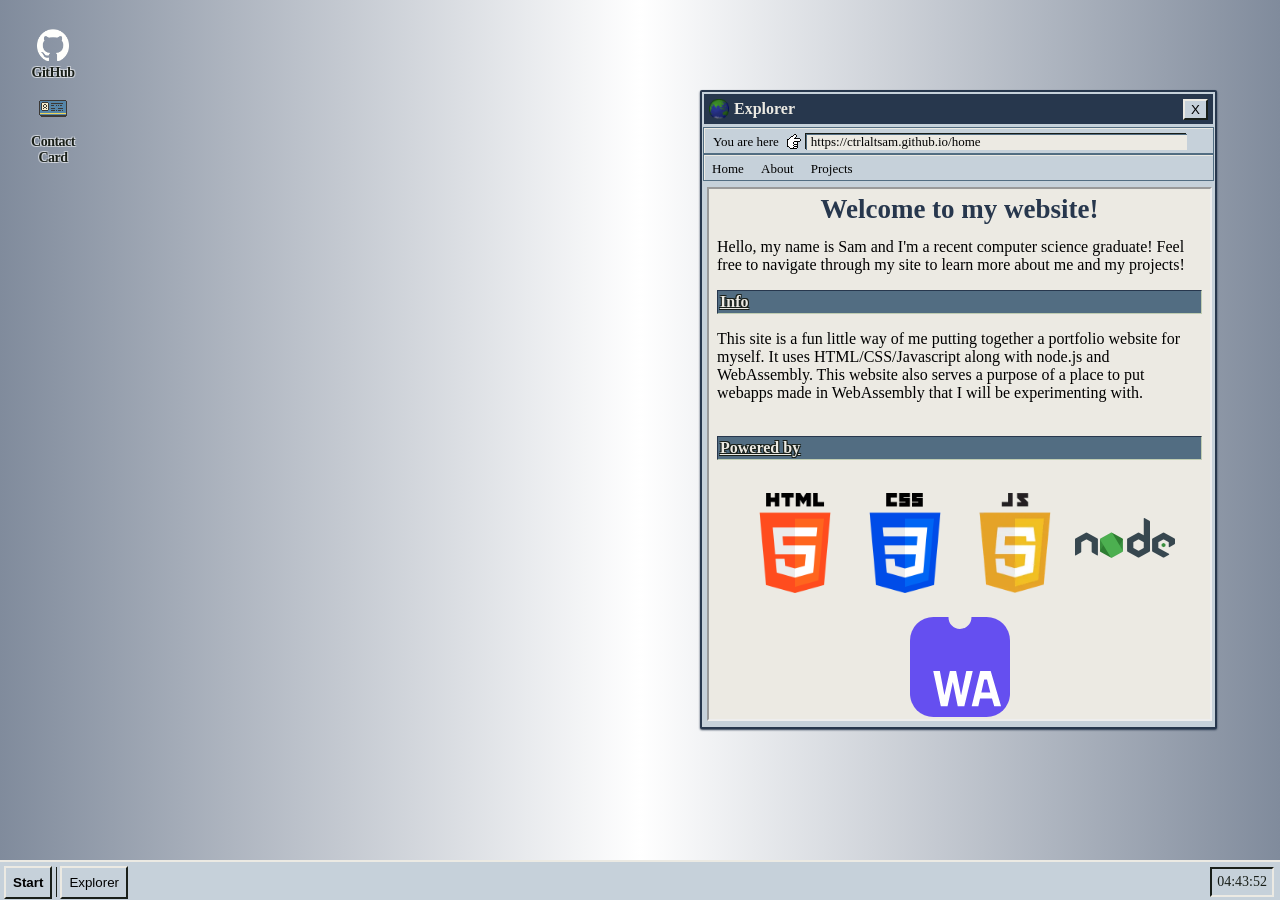
==== index.html @ 48c3bf98 "Updates" ====
<!doctype html>
<html lang="en-US">
  <head>
    <meta charset="utf-8" />
    <link rel="stylesheet" href="css/styles.css">
    <link rel="icon" type="image/x-icon" href="images/house.webp">
    <title>Sam's Site</title>
  </head>
  <body>
    <div class="menu">
      <div class="drop-up">
        <button class="box border" onclick="toggleDropUp()">
        <b>Start</b>
        </button>
        <div class="drop-up-content" id="dropUpContent">
          
          <a onclick="openTab(1)">
            <img src="images/earth.gif">
            Explorer
          </a>
        </div>
      </div>
      <div class="divider"></div>
      <button class="box border" id="tab1" onclick="closeTab(1)" style="display: inline-block;">
        Explorer
      </button>
      <button class="box border" id="tab2" onclick="closeTab(2)" style="display: none;">
        Contact Card
      </button>
      <p id="clock" style="float: right;"></p>
    </div>
    <div class="icons">
      <button class="icon opennew" data-target="https://github.com/CtrlAltSam">
        <img src="./images/github-mark-white.png" style="height: 32;width: 32;">
        <br>
        GitHub
      </button>
      <button class="icon" onclick="openTab(2)">
        <img src="images/contactCard.png">
        <br>
        Contact Card
      </button>
    </div>
    <div id="window1" class="window draggable" style="z-index: 1004; display: block;">
      <div class="header">
        <img src="images/earth.gif">
        <b>Explorer</b>
        <button class="x-button border" onclick="closeTab(1)">X</button>
      </div>
      <span class="explorer">
          <div class="explorer-nav">
            <span class="address-text">You are here</span>
            <img src="./images/Pointer-Side.png">
            <span class="search-bar">
              <span id="SearchBar" class="search-bar-text">https://ctrlaltsam.github.io/home</span>
            </span>
          </div>
          <div class="explorer-nav">
            <span class="bookmark" data-src="html/home.html" onclick="loadWindow(this)">
              Home
            </span>
            <span class="bookmark" data-src="html/about.html" onclick="loadWindow(this)">
              About
            </span>
            <span class="bookmark" data-src="html/projects.html" onclick="loadWindow(this)">
              Projects
            </span>
          </div>
          <div class="content">
            <iframe src="./html/home.html"   width="100%" height="100%" id="frame1">

            </iframe>
          </div>
      </span>
    </div>
    <div id="window2" class="window draggable">
      <div class="header">
        <img src="images/contactCard.png">
        <b>Contact Card</b>
        <button class="x-button border" onclick="closeTab(2)">X</button>
      </div>
      <div class="content">
        <div class="row">
          <img src="images/user.png">
          <div class="description">
            <h1>Info</h1>
            <p>Name: Samuel Spencer</p>
            <p>Degree: Bachelor of Science in Computer Science</p>
            <p>School: Virginia Tech</p>
          </div>
        </div>
        <div class="subtitle">
          <i>Links</i>
        </div>
        <div class="links">
          <div class="link">
            <a href="https://github.com/CtrlAltSam" target="_blank">
              <img src="images/github-mark-white.png">
            </a>
          </div>
          <div class="link">
            <a href="https://app.joinhandshake.com/profiles/wafnjh" target="_blank">
              <img src="images/handshake.png">
            </a>
          </div>
          <div class="link">
            <a href="https://www.linkedin.com/in/sam-s-b76671388/" target="_blank">
              <img src="images/LinkedIn_icon.svg.webp">
            </a>
          </div>
          <div class="link">
            <img src="images/gmail.webp" onclick="copyEmail()">
          </div>
        </div>
      </div>
    </div>
    <script src="./js/script.js"></script>
  </body>
</html>
---- css/styles.css ----
@import url("base.css");

body{
  background: #ffffff;
  background: radial-gradient(circle, rgba(255, 255, 255, 1) 0%, rgba(128, 139, 156, 1) 100%);
}

.menu {
  position: fixed;
  width: 100%;
  height: 30px;
  bottom: 0;
  left: 0;
  padding: 4px;
  color: var(--darkest);
  background-color: var(--light);
  outline: 2px solid var(--lightest);
  font-size: 14px;
  text-decoration: none;
  z-index: 9999;
}

#clock {
  background-color: var(--light);
  padding: 5px;
  margin-top: 1px;
  margin-right: 10px;
  border: 2px solid var(--lightest);
  border-left: 2px solid var(--darkest);
  border-top: 2px solid var(--darkest);
  font-weight: 200;
}

.draggable {
  position: absolute;
  z-index: 1000;
}

.window {
  display: none;
  background-color: var(--light);
  border: 2px solid var(--dark);
  margin-top: 5px;
  border-radius: 2px 2px 2px 2px;
  box-shadow: 0px 1px 2px var(--dark);
}

.header {
  height: 20px;
  background: linear-gradient(90deg, var(--dark) 0%, #00000000 100%), var(--dark);
  border: 2px solid var(--light);
  color: var(--contrastbg);
  text-align: left;
  line-height: 20px;
  padding: 5px;
}

.x-button {
  float: right;
  background-color: var(--light);
  cursor: pointer;
}

.box {
  border: none;
  border-right: 1px solid var(--darkest);
  background-color: var(--light);
  padding: 7px;
  display: inline-block;
}

.border {
  border: 2px solid var(--lightest);
  border-right: 2px solid var(--darkest);
  border-bottom: 2px solid var(--darkest);
}

.border:active,
.border:focus {
  border: 2px solid var(--dark);
  border-right: 2px solid #FFF1F7;
  border-bottom: 2px solid #FFF1F7;
}

.explorer-nav {
  height: 16px;
  margin: 2px;
  padding: 3px;
  padding-top: 5px;
  text-align: left;
  border-top: 1px solid var(--lightest);
  border-left: 1px solid var(--lightest);
  outline: 1px solid var(--shadow);
  font-size: 13px;
  position: relative;
  background-color: var(--light);
}

.explorer-nav .bookmark {
  padding: 2px;
  margin-left: 2px;
  padding-right: 10px;
  cursor: pointer;
}


.explorer-nav .bookmark:hover {
  box-shadow: 1px 1px 0px var(--shadow), -1px -1px 0px var(--lightest);
}


.explorer-nav .bookmark:active {
  box-shadow: 1px 1px 0px var(--lightest), -1px -1px 0px var(--shadow);
}

.explorer-nav .search-bar {
  float: left;
  margin-left: 5px;
  width: 75%;
  padding-left: 5px;
  background-color: var(--lightest);
  box-shadow: inset 1px 1px 0px var(--shadow), -1px -1px 0px var(--darkest);
}

.explorer-nav .search-bar-text:hover {
  background-color: var(--dark);
  color: white;
  padding: 0px;
}

.explorer-nav img{
  float: left;
  margin-left: 5px;
}

.explorer-nav .address-text {
  float: left;
  margin-left: 5px;
}

.content {
  padding: 5px;
}

.header img{
  height: 20px;
  width: 20px;
  padding-right: 5px;
  float: left;
}

#window1 {
  display: block;
  padding-bottom: 5px;
  left: 700px;
  bottom: 19%;
  width: 513px;
  height: 630px;
}

#window1 .content {
  width: 501px;
  height: 530px;
}

#window2 {
  display: hidden;
  padding-bottom: 5px;
  left: 100px;
  top: 200px;
  bottom: 19%;
  width: 513px;
  height: 330px;
}

#window2 .content{
  padding: 5px;
}

#window2 .row{
  height: 175px;
  padding: 2px;
}

#window2 .row img{
  height: 175px;
  width: 175px;
}

#window2 .row .description{
  display: inline-block;
  width: 250px;
  height: 175px;
  vertical-align: top;
}

#window2 .row .description h1{
  padding: 0px;
  margin: 0px;
}

#window2 .links{
  text-align: center;
}

#window2 .links .link{
  margin-left: 5px;
  margin-right: 5px;
  margin-top: 10px;
  display: inline-block;
}

#window2 .links .link img{
  height: 75px;
  width: 75px;
  transition: transform .2s;
}

#window2 .links .link img:hover{
  transform: scale(1.15);
}



.icons {
  position: fixed;
  top: 10px;
  left: 10px;
  display: flex;
  flex-direction: column;
  align-items: center;
  padding: 10px;
}


.icons .icon {
  box-sizing: border-box;
  -moz-box-sizing: border-box;
  -webkit-box-sizing: border-box;
  background-color: #ffffff00;
  border: none;
  padding: 5px;
  margin: 3px;
  color: var(--darkest);
  font-weight: 900;
  font-family: 'w95fa';
  font-size: 14px;
  letter-spacing: -0.5px;
  height: 64px;
  width: 60px;
  position: relative;
  text-shadow:
  -1px -1px 0 #ffffff70,
  1px -1px 0 #ffffff70,
  -1px 1px 0 #ffffff70,
  1px 1px 0 #ffffff70;  

}


.icons .icon:hover {
  outline: 1px dotted #ffffff99;
  background-color: #ffffff20;
}


.icons .icon:active {
  background-color: #ffffff40;
  outline: 1px dotted white;
}

.icons img {
  filter: sepia(0.2);
  width: 32px;
  height: 32px;
}

.drop-up {
  position: relative;
  display: inline-block;
}


.drop-up-content {
  display: none;
  position: absolute;
  bottom: 100%;
  left: 0;
  background-color: var(--light);
  min-width: 120px;
  box-shadow: 0px 8px 16px 0px rgba(0, 0, 0, 0.2);
  padding: 1px 1px;
  z-index: 1;
  border: 2px solid var(--darkest);
  border-left: 2px solid var(--lightest);
  border-top: 2px solid var(--lightest);
  outline: 1px solid var(--lightest)
}


.drop-up-content a {
  display: flex;
  align-items: center;
  color: var(--darkest);
  text-decoration: none;
  padding: 4px;
  height: 24px;
  line-height: 24px;
  cursor: pointer;
}


.drop-up-content a:hover {
  background-color: var(--lightest);
}


.drop-up-content img {
  image-rendering: pixelated;
  padding-right: 5px;
  height: 24px;
  width: 24px;
}



.drop-divider {
  width: 95%;
  margin-left: 2%;
  background-color: var(--lightest);
  height: 1px;
  border-top: 1px solid var(--shadow);
}

.show {
  display: block;
}

.divider {
  height: 20px;
  width: 1px;
  left: 2px;
  right: 2px;
  background-color: var(--darkest);
  display: inline-block;
  box-shadow: 0px 10px 0px var(--darkest), 0px 10px 0px var(--darkest);
}
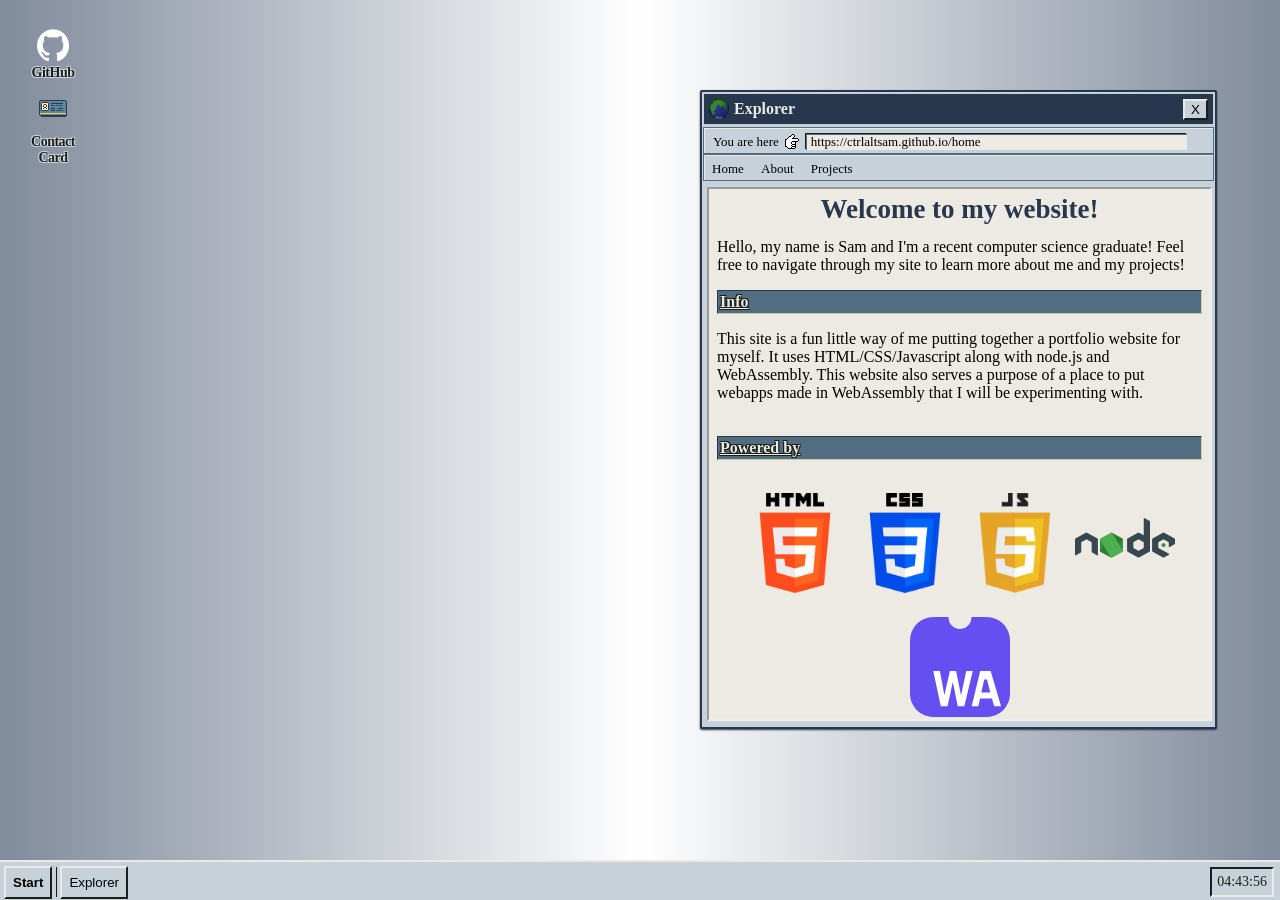
==== commit e48e9f7a: "Updates" ====
--- a/index.html
+++ b/index.html
@@ -108,12 +108,13 @@
               <img src="images/LinkedIn_icon.svg.webp">
             </a>
           </div>
-          <div class="link">
+          <div class="link" id="copyEmail">
             <img src="images/gmail.webp" onclick="copyEmail()">
           </div>
         </div>
       </div>
     </div>
     <script src="./js/script.js"></script>
+    <script src="./index.js"></script>
   </body>
 </html>
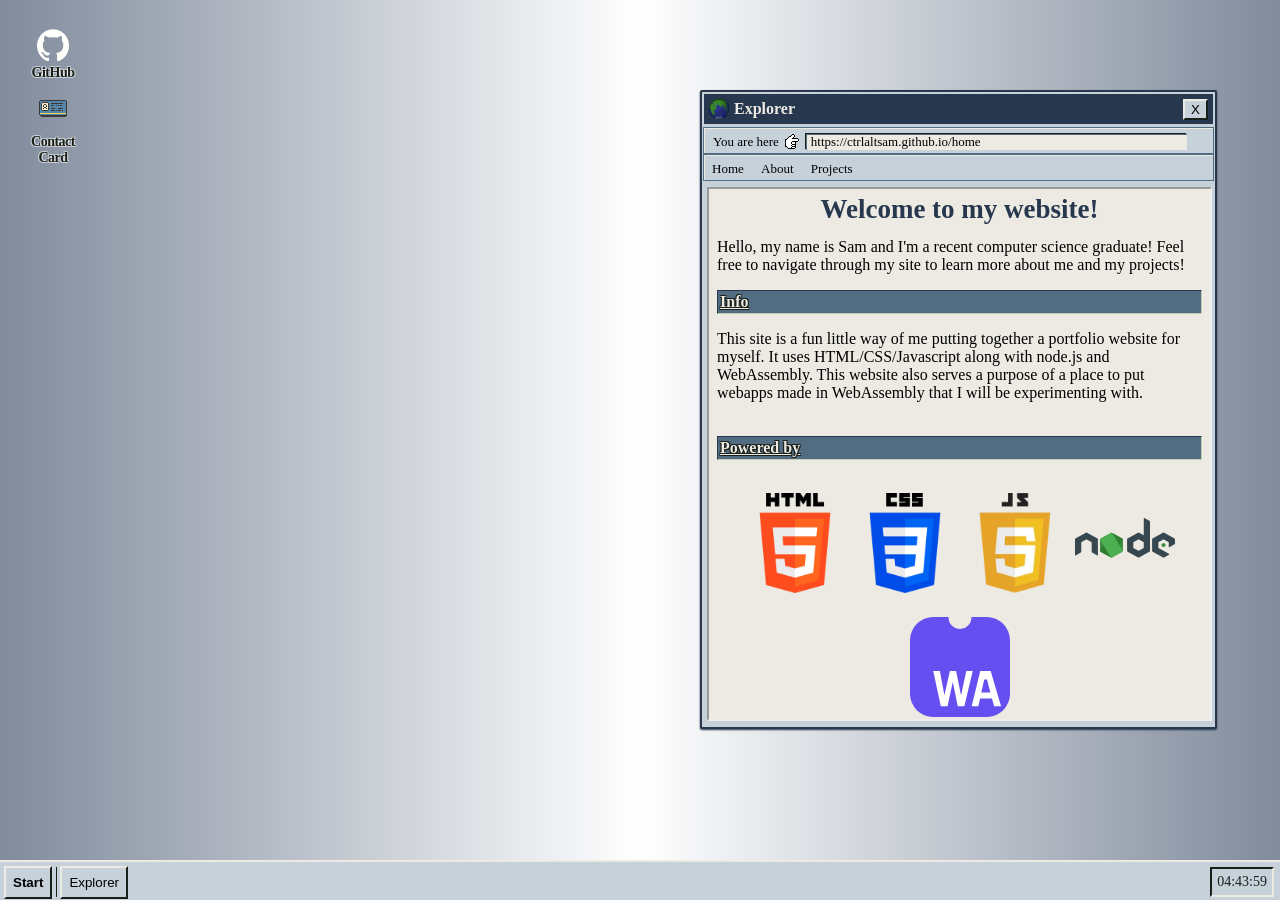
==== commit 33104791: "Updates" ====
--- a/index.html
+++ b/index.html
@@ -109,7 +109,7 @@
             </a>
           </div>
           <div class="link" id="copyEmail">
-            <img src="images/gmail.webp" onclick="copyEmail()">
+            <img src="images/gmail.webp" onclick="copyEmail()" style="cursor: pointer; ">
           </div>
         </div>
       </div>
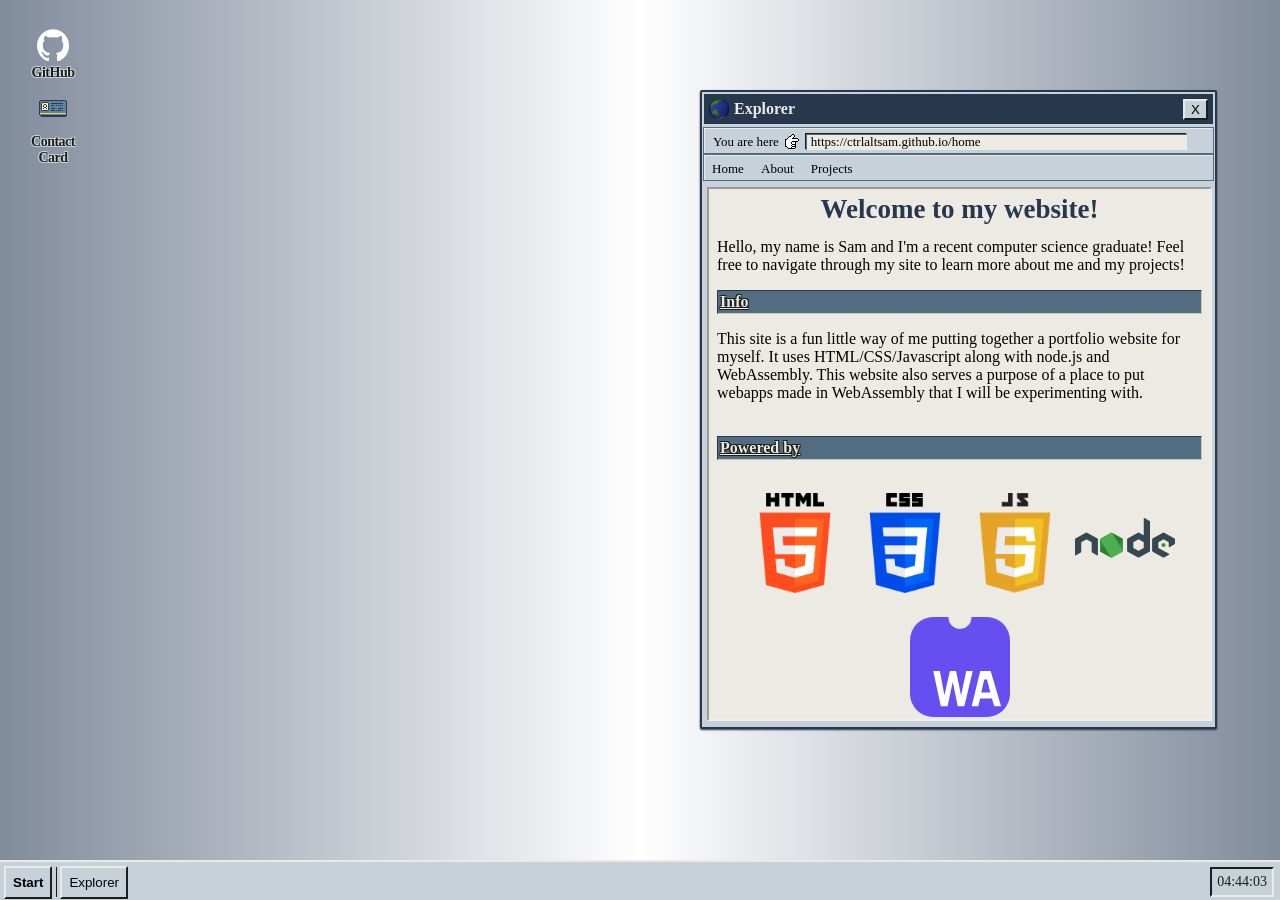
==== commit e0648eab: "Updates" ====
--- a/index.html
+++ b/index.html
@@ -104,7 +104,7 @@
             </a>
           </div>
           <div class="link">
-            <a href="https://www.linkedin.com/in/sam-s-b76671388/" target="_blank">
+            <a href="https://linkedin.com/in/sam-spencer-b76671388" target="_blank">
               <img src="images/LinkedIn_icon.svg.webp">
             </a>
           </div>
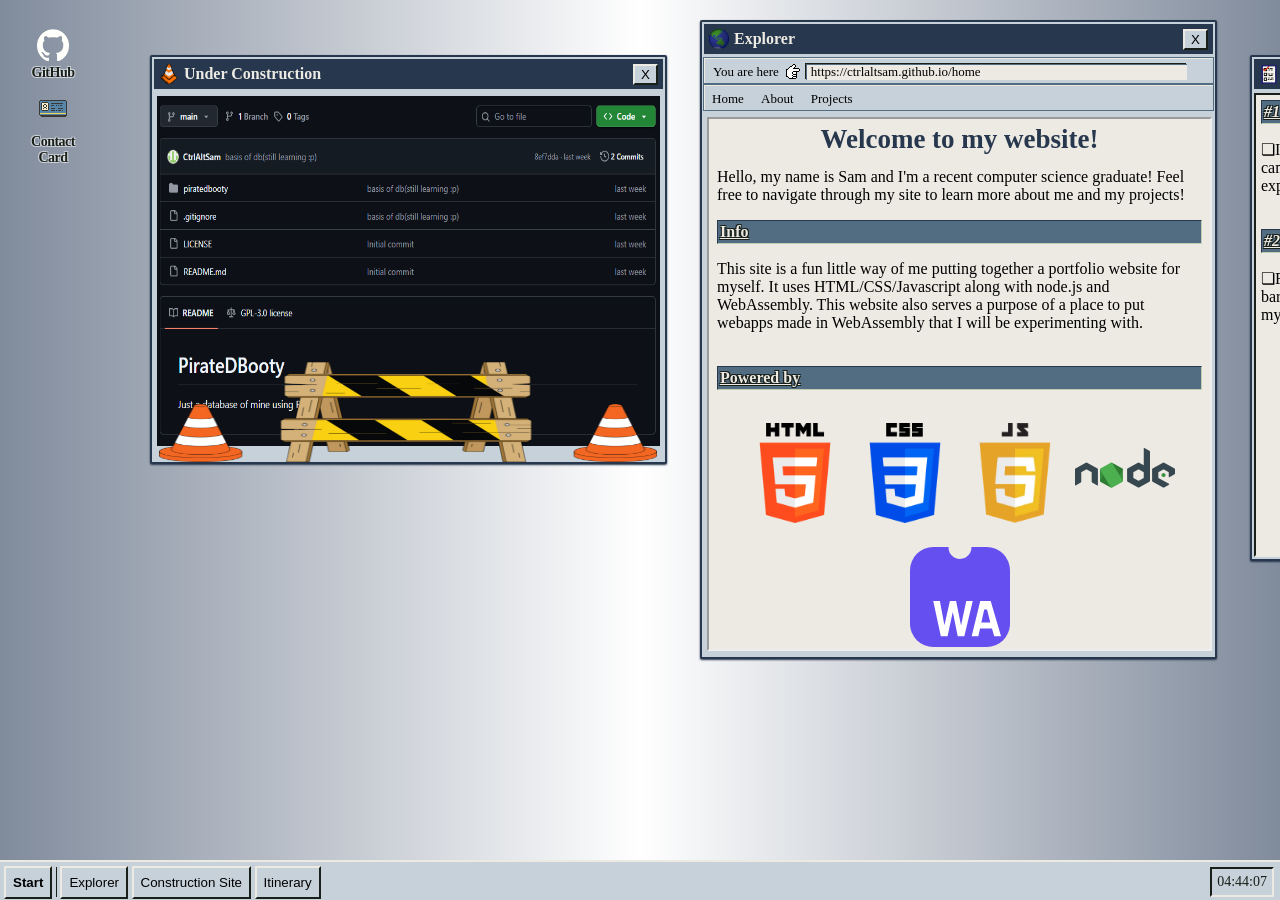
==== commit 9f214789: "Updates" ====
--- a/index.html
+++ b/index.html
@@ -13,10 +13,17 @@
         <b>Start</b>
         </button>
         <div class="drop-up-content" id="dropUpContent">
-          
           <a onclick="openTab(1)">
             <img src="images/earth.gif">
             Explorer
+          </a>
+          <a onclick="openTab(3)">
+            <img src="images/traffic_cone.png">
+            Construction
+          </a>
+          <a onclick="openTab(4)">
+            <img src="images/todo.png">
+            Itinerary
           </a>
         </div>
       </div>
@@ -26,6 +33,12 @@
       </button>
       <button class="box border" id="tab2" onclick="closeTab(2)" style="display: none;">
         Contact Card
+      </button>
+      <button class="box border" id="tab3" onclick="closeTab(3)" style="display: inline-block;">
+        Construction Site
+      </button>
+      <button class="box border" id="tab4" onclick="closeTab(4)" style="display: inline-block;">
+        Itinerary
       </button>
       <p id="clock" style="float: right;"></p>
     </div>
@@ -41,7 +54,7 @@
         Contact Card
       </button>
     </div>
-    <div id="window1" class="window draggable" style="z-index: 1004; display: block;">
+    <div id="window1" class="window draggable">
       <div class="header">
         <img src="images/earth.gif">
         <b>Explorer</b>
@@ -68,7 +81,6 @@
           </div>
           <div class="content">
             <iframe src="./html/home.html"   width="100%" height="100%" id="frame1">
-
             </iframe>
           </div>
       </span>
@@ -114,6 +126,39 @@
         </div>
       </div>
     </div>
+    <div id="window3" class="window draggable">
+        <div class="header">
+          <img src="images/traffic_cone.png">
+          <b>Under Construction</b>
+          <button class="x-button border" onclick="closeTab(3)">X</button>
+        </div>
+        <div class="content">
+          <a href="https://github.com/CtrlAltSam/PirateDBooty" target="_blank">
+            <img src="images/piratedb.png" class="constructImg">
+          </a>
+          <img src="images/underConstruction.png" class="barricade">
+        </div>
+    </div>
+    <div id="window4" class="window draggable">
+        <div class="header">
+          <img src="images/todo.png">
+          <b>Itinerary</b>
+          <button class="x-button border" onclick="closeTab(4)">X</button>
+        </div>
+        <div class="content">
+          <div class="subtitle">
+          <i>#1</i>
+          </div>
+          <p>❏Implement a search method I came up with and add an experimenting section
+            in explorer.
+          </p>
+          <br>
+          <div class="subtitle">
+          <i>#2</i>
+          </div>
+          <p>❏Replace stock contruction barricade image with one made by myself.</p>
+        </div>      
+    </div>
     <script src="./js/script.js"></script>
     <script src="./index.js"></script>
   </body>
--- a/css/styles.css
+++ b/css/styles.css
@@ -153,6 +153,7 @@
   display: block;
   padding-bottom: 5px;
   left: 700px;
+  top: 15px;
   bottom: 19%;
   width: 513px;
   height: 630px;
@@ -166,8 +167,8 @@
 #window2 {
   display: hidden;
   padding-bottom: 5px;
-  left: 100px;
-  top: 200px;
+  left: 150px;
+  top: 500px;
   bottom: 19%;
   width: 513px;
   height: 330px;
@@ -220,6 +221,64 @@
   transform: scale(1.15);
 }
 
+#window3 {
+  display: block;
+  padding-bottom: 5px;
+  left: 150px;
+  top: 50px;
+  bottom: 19%;
+  width: 513px;
+  height: 400px;
+}
+
+#window3 .content {
+  width: 503px;
+  height: 350px;
+}
+
+#window3 .content .constructImg{
+  width: 100%;
+  height: 100%;
+  transition: transform .2s;
+}
+
+#window3 .content .constructImg:hover{
+  transform: scale(1.05);
+}
+
+.barricade {
+  position: absolute;
+  width: 498px;
+  height: 100px;
+  bottom: 0px;
+  left: 7px;
+  transition: opacity 0.3s ease;
+}
+
+#window3 .content a:hover + .barricade{
+  opacity: 0;
+}
+
+#window4 {
+  display: block;
+  padding-bottom: 2px;
+  left: 1250px;
+  top: 50px;
+  bottom: 25%;
+  width: 250px;
+  height: 500px;
+}
+
+#window4 .content {
+  background-color: var(--contrastbg);
+  border: 2px solid var(--darkest);
+  border-right: 2px solid var(--lightest);
+  border-bottom: 2px solid var(--lightest);
+  margin-left: 2px;
+  margin-top: 2px;
+  width: 232px;
+  height: 90%;
+}
 
 
 .icons {
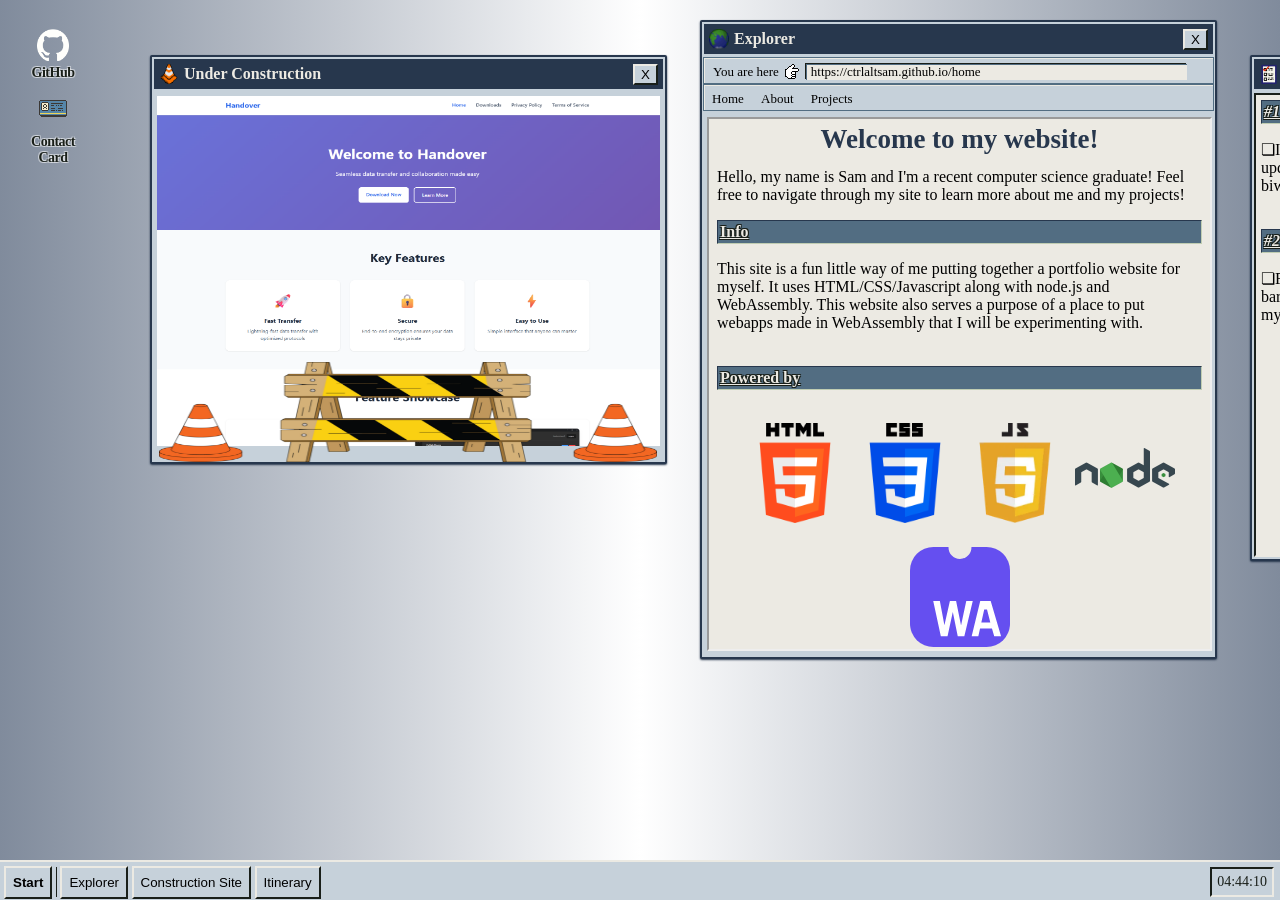
==== commit bb1cf334: "Updates" ====
--- a/index.html
+++ b/index.html
@@ -133,8 +133,8 @@
           <button class="x-button border" onclick="closeTab(3)">X</button>
         </div>
         <div class="content">
-          <a href="https://github.com/CtrlAltSam/PirateDBooty" target="_blank">
-            <img src="images/piratedb.png" class="constructImg">
+          <a href="https://www.handoverapp.org/" target="_blank">
+            <img src="images/handover.png" class="constructImg">
           </a>
           <img src="images/underConstruction.png" class="barricade">
         </div>
@@ -149,8 +149,7 @@
           <div class="subtitle">
           <i>#1</i>
           </div>
-          <p>❏Implement a search method I came up with and add an experimenting section
-            in explorer.
+          <p>❏Improve handover with small updates coming out at least biweekly.
           </p>
           <br>
           <div class="subtitle">
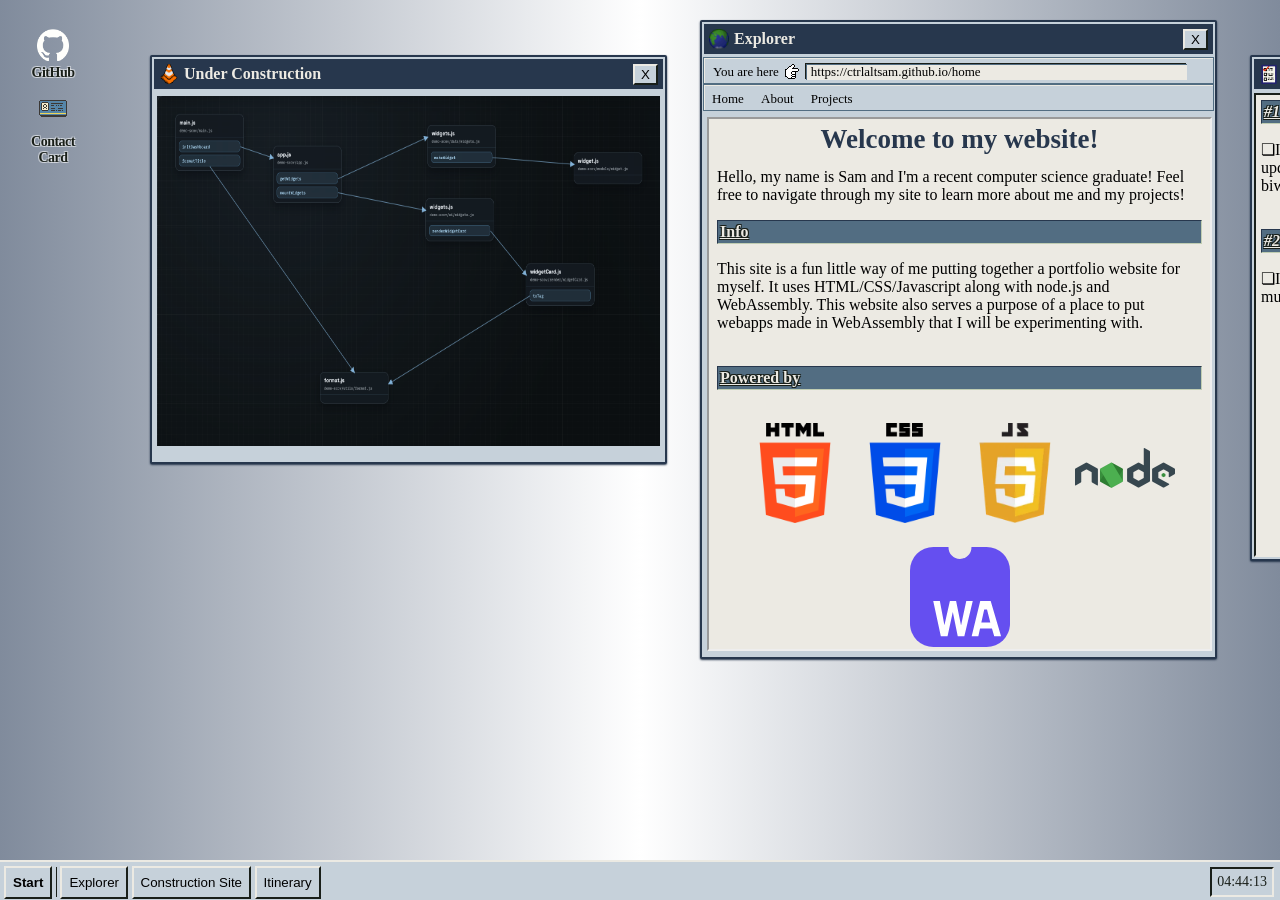
==== commit 9e7758d1: "Updates" ====
--- a/index.html
+++ b/index.html
@@ -133,10 +133,9 @@
           <button class="x-button border" onclick="closeTab(3)">X</button>
         </div>
         <div class="content">
-          <a href="https://www.handoverapp.org/" target="_blank">
-            <img src="images/handover.png" class="constructImg">
+          <a href="https://ctrlaltsam.github.io/SCOV/" target="_blank">
+            <img src="images/SCOV.png" class="constructImg">
           </a>
-          <img src="images/underConstruction.png" class="barricade">
         </div>
     </div>
     <div id="window4" class="window draggable">
@@ -155,7 +154,7 @@
           <div class="subtitle">
           <i>#2</i>
           </div>
-          <p>❏Replace stock contruction barricade image with one made by myself.</p>
+          <p>❏Improve SCOV to handle multiple programming languages.</p>
         </div>      
     </div>
     <script src="./js/script.js"></script>
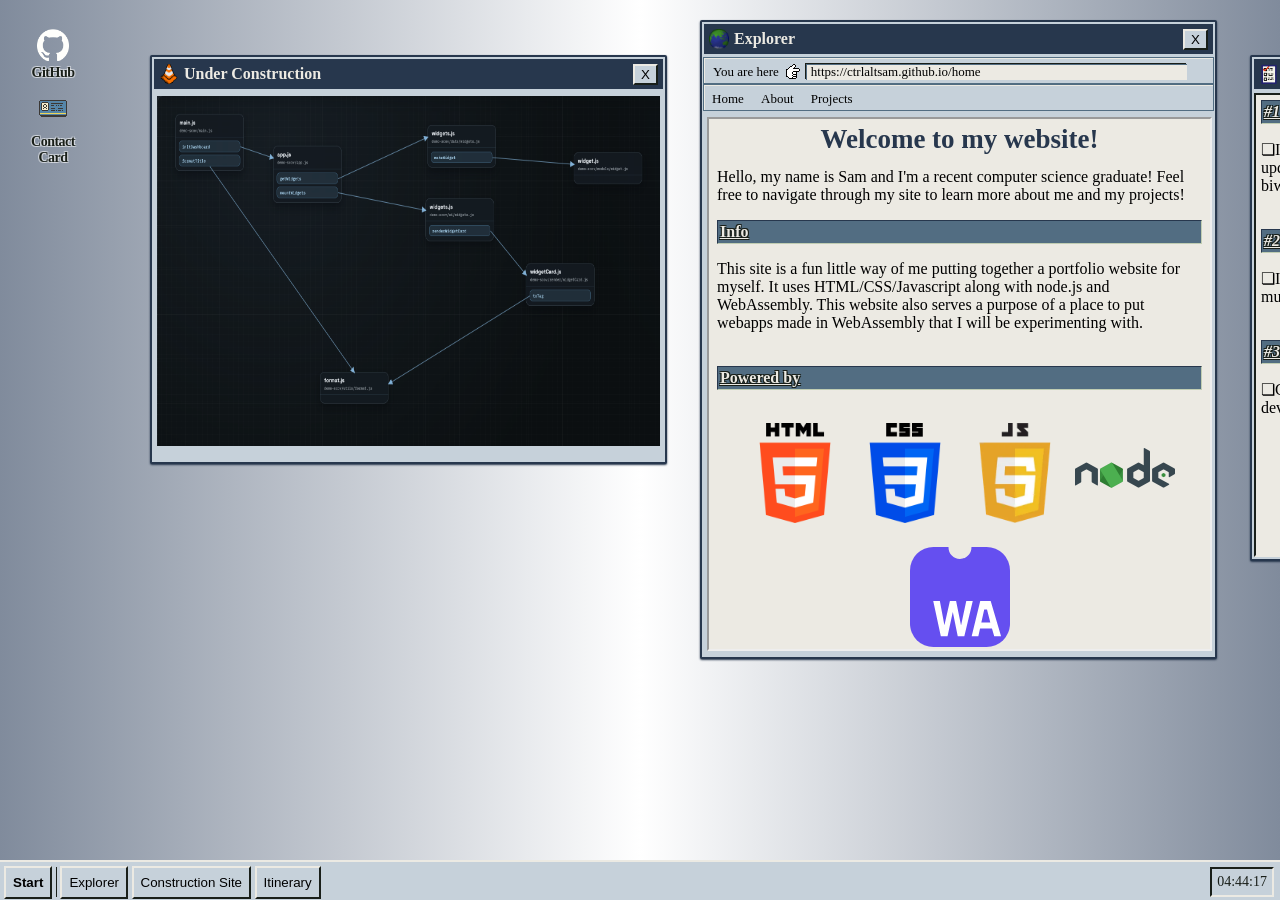
==== commit 466f4444: "Updates" ====
--- a/index.html
+++ b/index.html
@@ -155,6 +155,11 @@
           <i>#2</i>
           </div>
           <p>❏Improve SCOV to handle multiple programming languages.</p>
+          <br>
+          <div class="subtitle">
+          <i>#3</i>
+          </div>
+          <p>❏Get a job offer in software development or engineering.</p>
         </div>      
     </div>
     <script src="./js/script.js"></script>
